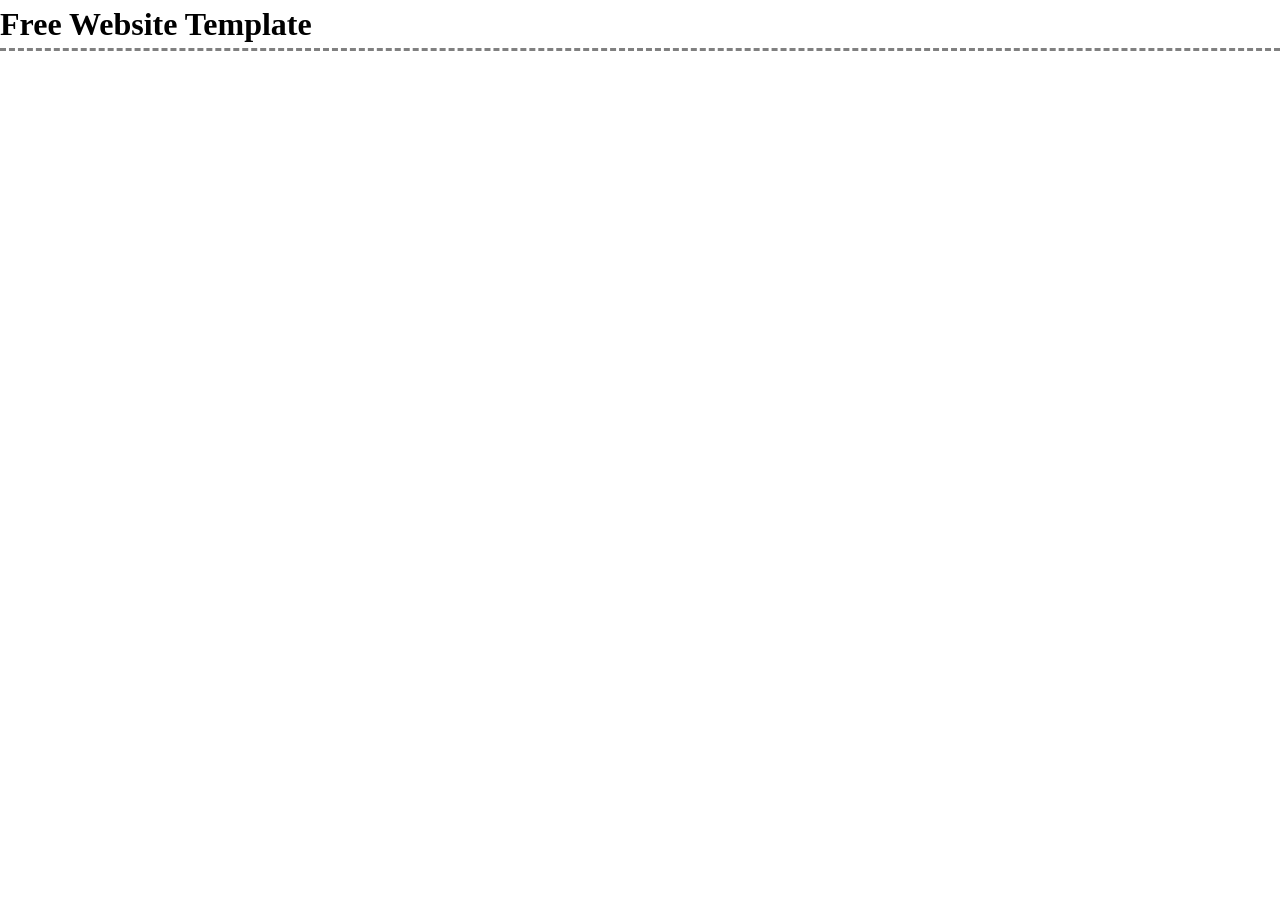
==== index.html @ c794b87c "This is my internship 2 week 2 day 2" ====
<!DOCTYPE html>
<html lang="en">
<head>
    <meta charset="UTF-8">
    <meta http-equiv="X-UA-Compatible" content="IE=edge">
    <meta name="viewport" content="width=device-width, initial-scale=1.0">
    <title>Document</title>
    <style>
        *{
            margin: 0;
            padding: 0;
        }
        body{
            background: url(https://imgs.search.brave.com/eVBBI2bmbojGfxBT3R0A2TzJU0Lxw5P0XbPBp4C1kdI/rs:fit:740:416:1/g:ce/aHR0cHM6Ly9ub2Zp/bG1zY2hvb2wuY29t/L3NpdGVzL2RlZmF1/bHQvZmlsZXMvc3R5/bGVzL2FydGljbGVf/d2lkZS9wdWJsaWMv/bm9pc2UuanBnP2l0/b2s9N3lKeVl4M20);
            background-repeat: repeat;
        }
        header{
            position:sticky;
            top: 0;
            width: 100%;
            height: 3em;
            background:#fff;
            border-bottom: 3px dashed gray;
            display: flex;
            justify-content: space-between;
            align-items: center;
        }
        .header-div{
            display: flex;
            margin: 0 .5em;
            
        }
    </style>
</head>
<body>
    <header>
        <h1>Free Website Template</h1>
        <div class="header-div">

        </div>
    </header>
    
</body>
</html>
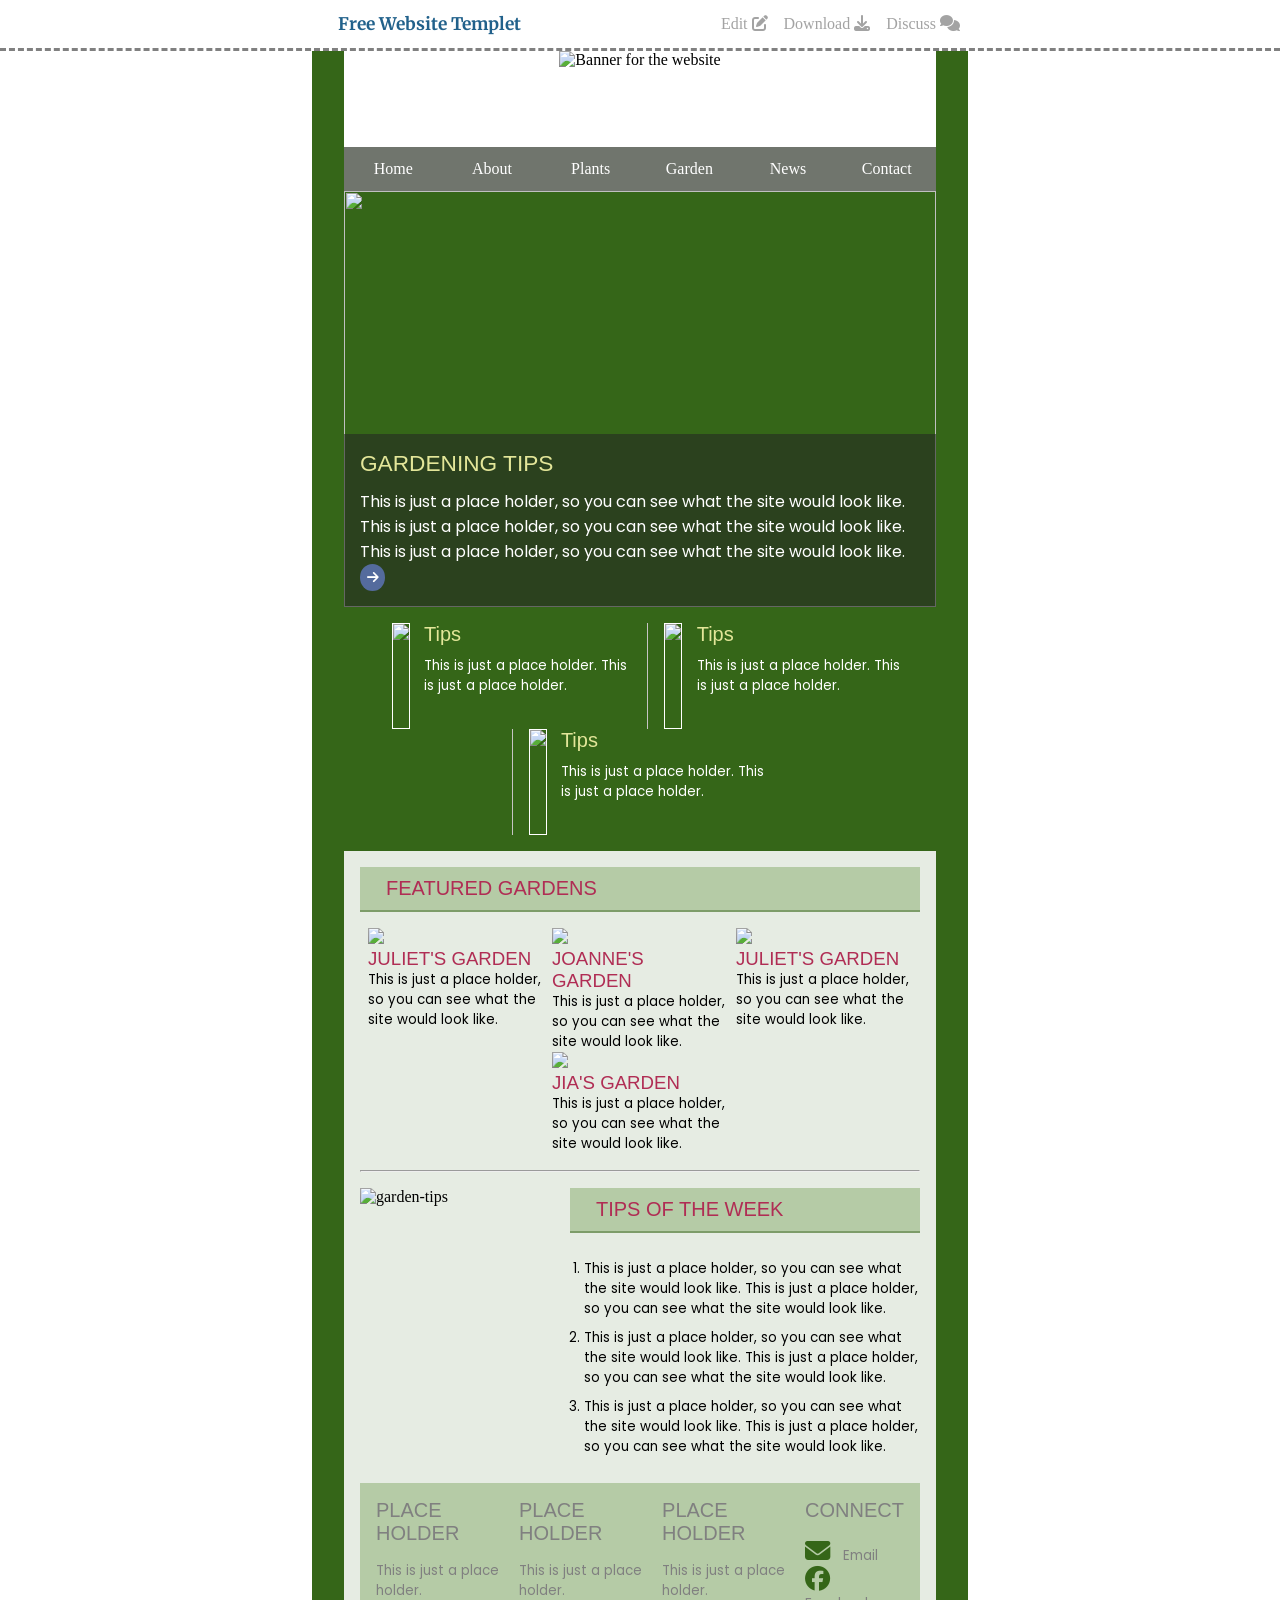
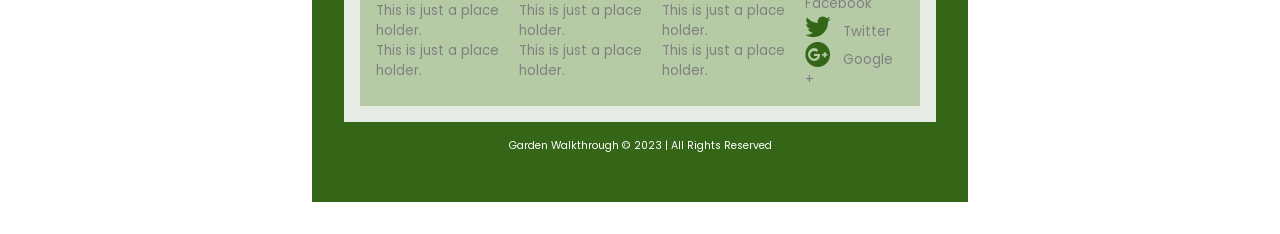
==== commit a05f7feb: "This is my internship 2 week 2 day 2" ====
--- a/index.html
+++ b/index.html
@@ -5,40 +5,427 @@
     <meta http-equiv="X-UA-Compatible" content="IE=edge">
     <meta name="viewport" content="width=device-width, initial-scale=1.0">
     <title>Document</title>
+    <link rel="stylesheet" href="https://cdnjs.cloudflare.com/ajax/libs/font-awesome/6.1.1/css/all.min.css" integrity="sha512-KfkfwYDsLkIlwQp6LFnl8zNdLGxu9YAA1QvwINks4PhcElQSvqcyVLLD9aMhXd13uQjoXtEKNosOWaZqXgel0g==" crossorigin="anonymous" referrerpolicy="no-referrer" />
+    <link href="https://fonts.googleapis.com/css2?family=Merriweather&family=Poppins&display=swap" rel="stylesheet">
     <style>
-        *{
+        * {
             margin: 0;
             padding: 0;
         }
-        body{
-            background: url(https://imgs.search.brave.com/eVBBI2bmbojGfxBT3R0A2TzJU0Lxw5P0XbPBp4C1kdI/rs:fit:740:416:1/g:ce/aHR0cHM6Ly9ub2Zp/bG1zY2hvb2wuY29t/L3NpdGVzL2RlZmF1/bHQvZmlsZXMvc3R5/bGVzL2FydGljbGVf/d2lkZS9wdWJsaWMv/bm9pc2UuanBnP2l0/b2s9N3lKeVl4M20);
+        body {
+            background: url(https://freewebsitetemplates.com/preview/gardenwalkthrough/images/bg-body.jpg);
             background-repeat: repeat;
         }
-        header{
-            position:sticky;
+        header {
+            position: sticky;
             top: 0;
             width: 100%;
             height: 3em;
-            background:#fff;
-            border-bottom: 3px dashed gray;
+            background: rgba(255, 255, 255, 0.8);
+            border-bottom: 3px dashed grey;
             display: flex;
             justify-content: space-between;
             align-items: center;
-        }
-        .header-div{
+            z-index: 2;
+        }
+        header h1 {
+            font-family: 'Merriweather';
+            font-size: 13pt;
+            color: rgb(33, 97, 139);
+            margin-left: 19.5em;
+        }
+        header h1:hover {
+            color: rgb(39, 39, 39);
+        }
+        header h1:hover,
+        .header-div span:hover,
+        .page-nav ul li:hover,
+        .page-header img:hover,
+        .page-img-disc h3:hover,
+        .arrow-icon:hover,
+        .page-img-info div span h3:hover,
+        .garden-footer-1 p:hover,
+        .garden-footer div p:hover,
+        .garden-footer-4 p:hover i:hover {
+            cursor: pointer;
+        }
+        .header-div {
+            margin-right: 19.5em;
+        }
+        .header-div,
+        .page-header,
+        .page-nav ul,
+        .page-img-info,
+        .info-1,
+        .info-2,
+        .info-3,
+        .page-garden-container,
+        .garden-tips,
+        .garden-footer
+         {
             display: flex;
+        }
+        .header-div span {
+            display: inline-block;
             margin: 0 .5em;
-            
+            color: rgba(128, 128, 128, 0.726);
+            font-weight: 500;
+        }
+        .header-div span:hover {
+            color: rgb(33, 97, 139);
+        }
+        .page {
+            background: #356618;
+            height: max-content;
+            width: auto;
+            margin: 0 19.5em 2em 19.5em;
+            padding: 0 2em 2em 2em;
+        }
+        .page-header {
+            background: #fff;
+            height: 6em;
+            width: auto;
+            justify-content: center;
+        }
+        .page-header img {
+            height: 4em;
+            width: auto;
+        }
+        .page-nav {
+            width: 100%;
+            height: max-content;
+            background: #777777e4;
+        }
+        .page-nav ul {
+            width: 100%;
+            justify-content: space-evenly;
+        }
+        .page-nav ul li {
+            list-style: none;
+            padding: .8em 0;
+            text-align: center;
+            width: 100%;
+        }
+        .page-nav ul li:hover {
+            background: rgb(96, 155, 166);
+        }
+        .page-nav ul li a {
+            color: #fff;
+            text-decoration: none;
+        }
+        .page-img-content {
+            width: auto;
+            height: 26em;
+            position: relative;
+        }
+        .page-img-content img {
+            height: 100%;
+            width: 100%;
+            z-index: 0;
+        }
+        .page-img-disc {
+            font-family: 'poppins';
+            color: #fff;
+            background: #25262494;
+            padding: 1em;
+            position: absolute;
+            bottom: 0;
+            height: max-content;
+            width: auto;
+        }
+        .page-img-disc h3 {
+            font-family: 'Segoe UI', Tahoma, Geneva, Verdana, sans-serif;
+            color: #e3e699;
+            font-weight: 500!important;
+            font-size: 17pt;
+            margin-bottom: .5em;
+        }
+        .page-img-disc h3:hover {
+            color: #fff;
+        }
+        .arrow-icon {
+            padding: .5em;
+            background: #546b9d;
+            border-radius: 50%;
+            font-size: 10pt;
+        }
+        .arrow-icon:hover {
+            background: rgb(235, 169, 3);
+        }
+        .page-img-info {
+            width: auto;
+            padding: 1em;
+            flex-wrap: wrap;
+            color: #fff;
+            font-family: 'poppins';
+            justify-content: space-evenly;
+        }
+        .page-img-info div {
+            width: 15em;
+            padding-left: 1em;
+        }
+        .info-1 img,
+        .info-2 img,
+        .info-3 img {
+            height: 6.5em;
+            width: auto;
+            border: 1.7px solid #fff;
+        }
+        .page-img-info div span {
+            display: block;
+        }
+        .page-img-info div span h3 {
+            font-family: 'Segoe UI', Tahoma, Geneva, Verdana, sans-serif;
+            font-weight: 500!important;
+            font-size: 15pt;
+            color: #e3e699;
+            margin-bottom: .5em;
+        }
+        .page-img-info div span h3:hover {
+            color: #fff;
+        }
+        .page-img-info div img {
+            margin-right: .9em;
+        }
+        .page-img-info div p {
+            font-size: 10pt;
+        }
+        .page-img-info div:nth-child(2),
+        .page-img-info div:nth-child(3) {
+            border-left: .5px solid rgb(198, 196, 196);
+        }
+        .page-garden {
+            width: auto;
+            height: max-content;
+            background: rgba(255, 255, 255, 0.877);
+            padding: 1em;
+        }
+        .page-garden h2,
+        .garden-tips-1 h3 {
+            font-family: 'Segoe UI', Tahoma, Geneva, Verdana, sans-serif;
+            font-weight: 400!important;
+            font-size: 15pt;
+            background: #b5cba6;
+            padding: .5em 0 .5em 1.3em;
+            color: rgb(176, 45, 84);
+            border-bottom: 2px solid #769761e2;
+        }
+        .page-garden-container {
+            flex-wrap: wrap;
+            justify-content: space-evenly;
+            margin-top: 1em;
+            margin-bottom: 1em;
+        }
+        .page-garden-container div {
+            display: block;
+            width: 11em;
+        }
+        .page-garden-container div img {
+            height: 11em;
+            width: auto;
+        }
+        .page-garden-container div h3 {
+            font-weight: 400!important;
+            color: rgb(176, 45, 84);
+            font-size: 14pt;
+            font-family: 'Segoe UI', Tahoma, Geneva, Verdana, sans-serif;
+        }
+        .page-garden-container div p {
+            font-family: 'poppins';
+            font-size: 10pt;
+        }
+        .page-garden-container hr {
+            background: rgba(128, 128, 128, 0.584);
+        }
+        .garden-tips img {
+            width: 20em;
+            height: auto;
+        }
+        .garden-tips-1 {
+            display: block;
+            width: 100%;
+            margin-left: 2em;
+        }
+        .garden-tips-1 h3 {
+            margin-left: -.7em;
+            margin-bottom: 1.3em;
+        }
+        .garden-tips {
+            width: auto;
+            margin: 1em 0;
+        }
+        .garden-tips-1 ol li {
+            margin-bottom: .7em;
+            font-family: 'poppins';
+            font-size: 10pt;
+        }
+        .garden-footer {
+            height: max-content;
+            width: auto;
+            justify-content: space-evenly;
+            background: #b5cba6;
+            padding: 1em;
+        }
+        .garden-footer div h3 {
+            color: gray;
+            font-family: 'Segoe UI', Tahoma, Geneva, Verdana, sans-serif;
+            font-weight: 400!important;
+            font-size: 15pt;
+            margin-bottom: .8em;
+        }
+        .garden-footer div p {
+            color: gray;
+            font-family: 'poppins';
+            font-weight: 400;
+            font-size: 10pt;
+        }
+        .garden-footer div p:hover {
+            color: black;
+        }
+        .garden-footer-4 p i {
+            margin-right: .5em;
+            font-size: 19pt;
+            color: #356618;
+        }
+        .garden-footer-4 p:hover i:hover {
+            color: #468820d3;
+        }
+        .copy-right {
+            text-align: center;
+            font-family: 'poppins';
+            font-size: 8pt;
+            margin: 1.5em;
+            color: #fff;
+        }
+        @media only screen and (max-width:1200px) {
+            .page {
+            width: auto;
+            margin: 0 0 2em 0;
+            padding: 0 2em 2em 2em;
+            }
         }
     </style>
 </head>
 <body>
     <header>
-        <h1>Free Website Template</h1>
+        <h1>Free Website Templet</h1>
         <div class="header-div">
-
+            <span>Edit <i class="fas fa-edit"></i></span>
+            <span>Download <i class="fas fa-download"></i></span>
+            <span>Discuss <i class="fas fa-comments"></i></span>
         </div>
     </header>
-    
+    <section class="page">
+        <div class="page-header">
+            <img src="https://freewebsitetemplates.com/preview/gardenwalkthrough/images/logo.png" alt="Banner for the website">
+        </div>
+        <nav class="page-nav">
+            <ul>
+                <li><a href="#">Home</a></li>
+                <li><a href="#">About</a></li>
+                <li><a href="#">Plants</a></li>
+                <li><a href="#">Garden</a></li>
+                <li><a href="#">News</a></li>
+                <li><a href="#">Contact</a></li>
+            </ul>
+        </nav>
+        <div class="page-img-content">
+            <img src="https://freewebsitetemplates.com/preview/gardenwalkthrough/images/gardening1.jpg">
+            <div class="page-img-disc">
+                <h3>GARDENING TIPS</h3>
+            <p>This is just a place holder, so you can see what the site would look like. This is just a place holder, so you can see what the site would look like. This is just a place holder, so you can see what the site would look like.
+                <i class="fas arrow-icon fa-arrow-right"></i>
+            </p>
+            </div>
+        </div>
+        <div class="page-img-info">
+            <div class="info-1">
+                <img src="https://freewebsitetemplates.com/preview/gardenwalkthrough/images/gardening2.jpg">
+                <span>
+                    <h3>Tips</h3>
+                    <p>This is just a place holder. This is just a place holder.</p>
+                </span>
+            </div>
+            <div class="info-2">
+                <img src="https://freewebsitetemplates.com/preview/gardenwalkthrough/images/gardening2.jpg">
+                <span>
+                    <h3>Tips</h3>
+                    <p>This is just a place holder. This is just a place holder.</p>
+                </span>
+            </div>
+            <div class="info-3">
+                <img src="https://freewebsitetemplates.com/preview/gardenwalkthrough/images/gardening2.jpg">
+                <span>
+                    <h3>Tips</h3>
+                    <p>This is just a place holder. This is just a place holder.</p>
+                </span>
+            </div>
+        </div>
+        <div class="page-garden">
+            <h2>FEATURED GARDENS</h2>
+            <div class="page-garden-container">
+                <div class="garden-1">
+                    <img src="https://freewebsitetemplates.com/preview/gardenwalkthrough/images/garden1.jpg">
+                    <h3>JULIET'S GARDEN</h3>
+                    <p>This is just a place holder, so you can see what the site would look like.</p>
+                </div>
+                <div class="garden-2">
+                    <img src="https://freewebsitetemplates.com/preview/gardenwalkthrough/images/garden2.jpg">
+                    <h3>JOANNE'S GARDEN</h3>
+                    <p>This is just a place holder, so you can see what the site would look like.</p>
+                </div>
+                <div class="garden-3">
+                    <img src="https://freewebsitetemplates.com/preview/gardenwalkthrough/images/garden3.jpg">
+                    <h3>JULIET'S GARDEN</h3>
+                    <p>This is just a place holder, so you can see what the site would look like.</p>
+                </div>
+                <div class="garden-4">
+                    <img src="https://freewebsitetemplates.com/preview/gardenwalkthrough/images/garden4.jpg">
+                    <h3>JIA'S GARDEN</h3>
+                    <p>This is just a place holder, so you can see what the site would look like.</p>
+                </div>
+            </div>
+            <hr>
+            <div class="garden-tips">
+                <img src="https://freewebsitetemplates.com/preview/gardenwalkthrough/images/gardening5.jpg" alt="garden-tips">
+                <div class="garden-tips-1">
+                    <h3>TIPS OF THE WEEK</h3>
+                    <ol>
+                        <li>This is just a place holder, so you can see what the site would look like. This is just a place holder, so you can see what the site would look like.</li>
+                        <li>This is just a place holder, so you can see what the site would look like. This is just a place holder, so you can see what the site would look like.</li>
+                        <li>This is just a place holder, so you can see what the site would look like. This is just a place holder, so you can see what the site would look like.</li>
+                    </ol>
+                </div>
+            </div>
+            <div class="garden-footer">
+                <div class="garden-footer-1">
+                    <h3>PLACE HOLDER</h3>
+                    <p>This is just a place holder.</p>
+                    <p>This is just a place holder.</p>
+                    <p>This is just a place holder.</p>
+                </div>
+                <div class="garden-footer-2">
+                    <h3>PLACE HOLDER</h3>
+                    <p>This is just a place holder.</p>
+                    <p>This is just a place holder.</p>
+                    <p>This is just a place holder.</p>
+                </div>
+                <div class="garden-footer-3">
+                    <h3>PLACE HOLDER</h3>
+                    <p>This is just a place holder.</p>
+                    <p>This is just a place holder.</p>
+                    <p>This is just a place holder.</p>
+                </div>
+                <div class="garden-footer-4">
+                    <h3>CONNECT</h3>
+                    <p><i class="fas fa-envelope"></i>Email</p>
+                    <p><i class="fab fa-facebook"></i>Facebook</p>
+                    <p><i class="fab fa-twitter"></i>Twitter</p>
+                    <p><i class="fab fa-google-plus"></i>Google +</p>
+                </div>
+            </div>
+        </div>
+        <p class="copy-right">Garden Walkthrough © 2023 | All Rights Reserved</p>
+    </section>
 </body>
 </html>
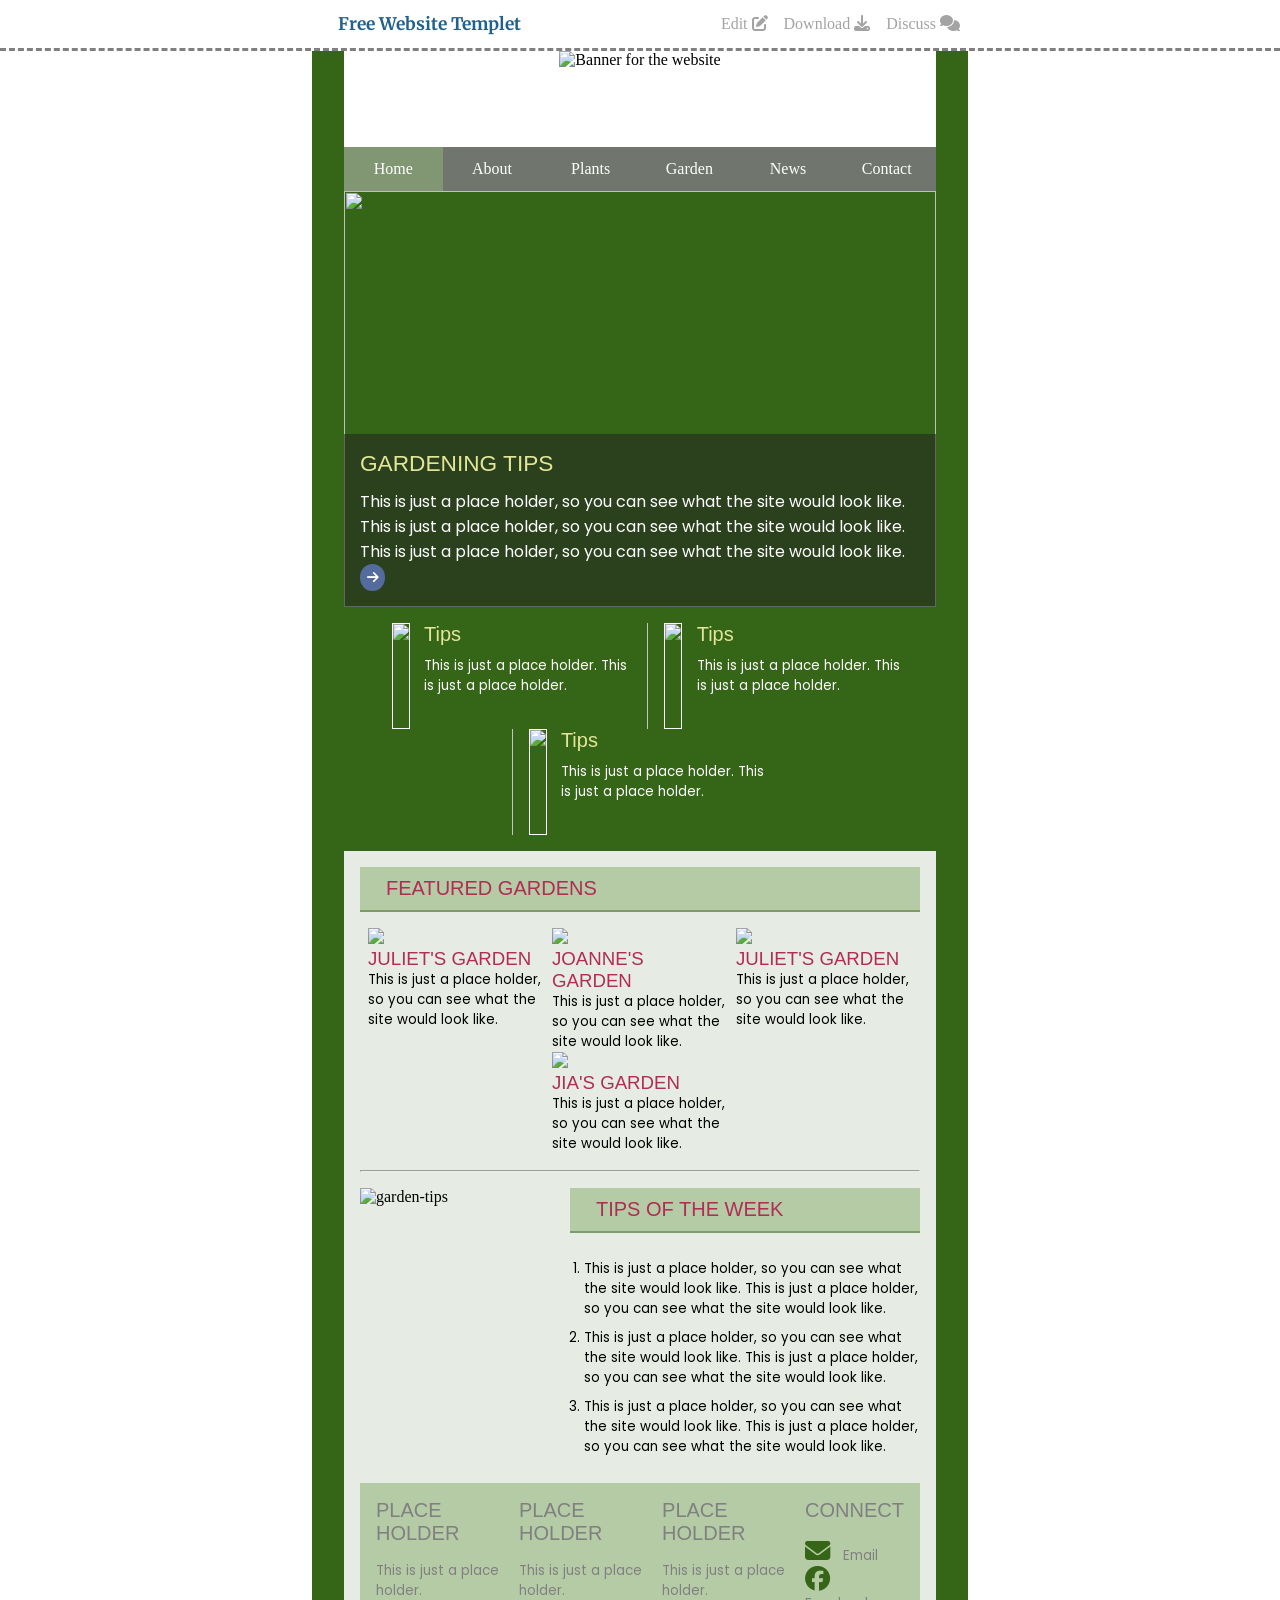
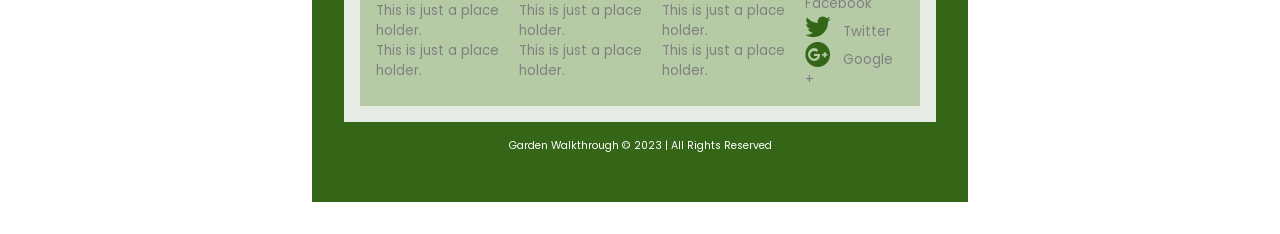
==== commit e5b2ca78: "This is my internship2 week2 day3" ====
--- a/index.html
+++ b/index.html
@@ -4,307 +4,10 @@
     <meta charset="UTF-8">
     <meta http-equiv="X-UA-Compatible" content="IE=edge">
     <meta name="viewport" content="width=device-width, initial-scale=1.0">
-    <title>Document</title>
+    <title>Home Page</title>
     <link rel="stylesheet" href="https://cdnjs.cloudflare.com/ajax/libs/font-awesome/6.1.1/css/all.min.css" integrity="sha512-KfkfwYDsLkIlwQp6LFnl8zNdLGxu9YAA1QvwINks4PhcElQSvqcyVLLD9aMhXd13uQjoXtEKNosOWaZqXgel0g==" crossorigin="anonymous" referrerpolicy="no-referrer" />
     <link href="https://fonts.googleapis.com/css2?family=Merriweather&family=Poppins&display=swap" rel="stylesheet">
-    <style>
-        * {
-            margin: 0;
-            padding: 0;
-        }
-        body {
-            background: url(https://freewebsitetemplates.com/preview/gardenwalkthrough/images/bg-body.jpg);
-            background-repeat: repeat;
-        }
-        header {
-            position: sticky;
-            top: 0;
-            width: 100%;
-            height: 3em;
-            background: rgba(255, 255, 255, 0.8);
-            border-bottom: 3px dashed grey;
-            display: flex;
-            justify-content: space-between;
-            align-items: center;
-            z-index: 2;
-        }
-        header h1 {
-            font-family: 'Merriweather';
-            font-size: 13pt;
-            color: rgb(33, 97, 139);
-            margin-left: 19.5em;
-        }
-        header h1:hover {
-            color: rgb(39, 39, 39);
-        }
-        header h1:hover,
-        .header-div span:hover,
-        .page-nav ul li:hover,
-        .page-header img:hover,
-        .page-img-disc h3:hover,
-        .arrow-icon:hover,
-        .page-img-info div span h3:hover,
-        .garden-footer-1 p:hover,
-        .garden-footer div p:hover,
-        .garden-footer-4 p:hover i:hover {
-            cursor: pointer;
-        }
-        .header-div {
-            margin-right: 19.5em;
-        }
-        .header-div,
-        .page-header,
-        .page-nav ul,
-        .page-img-info,
-        .info-1,
-        .info-2,
-        .info-3,
-        .page-garden-container,
-        .garden-tips,
-        .garden-footer
-         {
-            display: flex;
-        }
-        .header-div span {
-            display: inline-block;
-            margin: 0 .5em;
-            color: rgba(128, 128, 128, 0.726);
-            font-weight: 500;
-        }
-        .header-div span:hover {
-            color: rgb(33, 97, 139);
-        }
-        .page {
-            background: #356618;
-            height: max-content;
-            width: auto;
-            margin: 0 19.5em 2em 19.5em;
-            padding: 0 2em 2em 2em;
-        }
-        .page-header {
-            background: #fff;
-            height: 6em;
-            width: auto;
-            justify-content: center;
-        }
-        .page-header img {
-            height: 4em;
-            width: auto;
-        }
-        .page-nav {
-            width: 100%;
-            height: max-content;
-            background: #777777e4;
-        }
-        .page-nav ul {
-            width: 100%;
-            justify-content: space-evenly;
-        }
-        .page-nav ul li {
-            list-style: none;
-            padding: .8em 0;
-            text-align: center;
-            width: 100%;
-        }
-        .page-nav ul li:hover {
-            background: rgb(96, 155, 166);
-        }
-        .page-nav ul li a {
-            color: #fff;
-            text-decoration: none;
-        }
-        .page-img-content {
-            width: auto;
-            height: 26em;
-            position: relative;
-        }
-        .page-img-content img {
-            height: 100%;
-            width: 100%;
-            z-index: 0;
-        }
-        .page-img-disc {
-            font-family: 'poppins';
-            color: #fff;
-            background: #25262494;
-            padding: 1em;
-            position: absolute;
-            bottom: 0;
-            height: max-content;
-            width: auto;
-        }
-        .page-img-disc h3 {
-            font-family: 'Segoe UI', Tahoma, Geneva, Verdana, sans-serif;
-            color: #e3e699;
-            font-weight: 500!important;
-            font-size: 17pt;
-            margin-bottom: .5em;
-        }
-        .page-img-disc h3:hover {
-            color: #fff;
-        }
-        .arrow-icon {
-            padding: .5em;
-            background: #546b9d;
-            border-radius: 50%;
-            font-size: 10pt;
-        }
-        .arrow-icon:hover {
-            background: rgb(235, 169, 3);
-        }
-        .page-img-info {
-            width: auto;
-            padding: 1em;
-            flex-wrap: wrap;
-            color: #fff;
-            font-family: 'poppins';
-            justify-content: space-evenly;
-        }
-        .page-img-info div {
-            width: 15em;
-            padding-left: 1em;
-        }
-        .info-1 img,
-        .info-2 img,
-        .info-3 img {
-            height: 6.5em;
-            width: auto;
-            border: 1.7px solid #fff;
-        }
-        .page-img-info div span {
-            display: block;
-        }
-        .page-img-info div span h3 {
-            font-family: 'Segoe UI', Tahoma, Geneva, Verdana, sans-serif;
-            font-weight: 500!important;
-            font-size: 15pt;
-            color: #e3e699;
-            margin-bottom: .5em;
-        }
-        .page-img-info div span h3:hover {
-            color: #fff;
-        }
-        .page-img-info div img {
-            margin-right: .9em;
-        }
-        .page-img-info div p {
-            font-size: 10pt;
-        }
-        .page-img-info div:nth-child(2),
-        .page-img-info div:nth-child(3) {
-            border-left: .5px solid rgb(198, 196, 196);
-        }
-        .page-garden {
-            width: auto;
-            height: max-content;
-            background: rgba(255, 255, 255, 0.877);
-            padding: 1em;
-        }
-        .page-garden h2,
-        .garden-tips-1 h3 {
-            font-family: 'Segoe UI', Tahoma, Geneva, Verdana, sans-serif;
-            font-weight: 400!important;
-            font-size: 15pt;
-            background: #b5cba6;
-            padding: .5em 0 .5em 1.3em;
-            color: rgb(176, 45, 84);
-            border-bottom: 2px solid #769761e2;
-        }
-        .page-garden-container {
-            flex-wrap: wrap;
-            justify-content: space-evenly;
-            margin-top: 1em;
-            margin-bottom: 1em;
-        }
-        .page-garden-container div {
-            display: block;
-            width: 11em;
-        }
-        .page-garden-container div img {
-            height: 11em;
-            width: auto;
-        }
-        .page-garden-container div h3 {
-            font-weight: 400!important;
-            color: rgb(176, 45, 84);
-            font-size: 14pt;
-            font-family: 'Segoe UI', Tahoma, Geneva, Verdana, sans-serif;
-        }
-        .page-garden-container div p {
-            font-family: 'poppins';
-            font-size: 10pt;
-        }
-        .page-garden-container hr {
-            background: rgba(128, 128, 128, 0.584);
-        }
-        .garden-tips img {
-            width: 20em;
-            height: auto;
-        }
-        .garden-tips-1 {
-            display: block;
-            width: 100%;
-            margin-left: 2em;
-        }
-        .garden-tips-1 h3 {
-            margin-left: -.7em;
-            margin-bottom: 1.3em;
-        }
-        .garden-tips {
-            width: auto;
-            margin: 1em 0;
-        }
-        .garden-tips-1 ol li {
-            margin-bottom: .7em;
-            font-family: 'poppins';
-            font-size: 10pt;
-        }
-        .garden-footer {
-            height: max-content;
-            width: auto;
-            justify-content: space-evenly;
-            background: #b5cba6;
-            padding: 1em;
-        }
-        .garden-footer div h3 {
-            color: gray;
-            font-family: 'Segoe UI', Tahoma, Geneva, Verdana, sans-serif;
-            font-weight: 400!important;
-            font-size: 15pt;
-            margin-bottom: .8em;
-        }
-        .garden-footer div p {
-            color: gray;
-            font-family: 'poppins';
-            font-weight: 400;
-            font-size: 10pt;
-        }
-        .garden-footer div p:hover {
-            color: black;
-        }
-        .garden-footer-4 p i {
-            margin-right: .5em;
-            font-size: 19pt;
-            color: #356618;
-        }
-        .garden-footer-4 p:hover i:hover {
-            color: #468820d3;
-        }
-        .copy-right {
-            text-align: center;
-            font-family: 'poppins';
-            font-size: 8pt;
-            margin: 1.5em;
-            color: #fff;
-        }
-        @media only screen and (max-width:1200px) {
-            .page {
-            width: auto;
-            margin: 0 0 2em 0;
-            padding: 0 2em 2em 2em;
-            }
-        }
-    </style>
+    <link rel="stylesheet" href="style.css">
 </head>
 <body>
     <header>
@@ -321,12 +24,12 @@
         </div>
         <nav class="page-nav">
             <ul>
-                <li><a href="#">Home</a></li>
-                <li><a href="#">About</a></li>
-                <li><a href="#">Plants</a></li>
-                <li><a href="#">Garden</a></li>
-                <li><a href="#">News</a></li>
-                <li><a href="#">Contact</a></li>
+                <li class="active"><a href="index.html">Home</a></li>
+                <li><a href="about.html">About</a></li>
+                <li><a href="plants.html">Plants</a></li>
+                <li><a href="garden.html">Garden</a></li>
+                <li><a href="page_not_found.html">News</a></li>
+                <li><a href="contact.html">Contact</a></li>
             </ul>
         </nav>
         <div class="page-img-content">
@@ -334,7 +37,7 @@
             <div class="page-img-disc">
                 <h3>GARDENING TIPS</h3>
             <p>This is just a place holder, so you can see what the site would look like. This is just a place holder, so you can see what the site would look like. This is just a place holder, so you can see what the site would look like.
-                <i class="fas arrow-icon fa-arrow-right"></i>
+               <a href="page_not_found.html"> <i class="fas arrow-icon fa-arrow-right"></i></a>
             </p>
             </div>
         </div>
--- a/style.css
+++ b/style.css
@@ -0,0 +1,425 @@
+* {
+    margin: 0;
+    padding: 0;
+}
+body {
+    background: url(https://freewebsitetemplates.com/preview/gardenwalkthrough/images/bg-body.jpg);
+    background-repeat: repeat;
+}
+header {
+    position: sticky;
+    top: 0;
+    width: 100%;
+    height: 3em;
+    background: rgba(255, 255, 255, 0.8);
+    border-bottom: 3px dashed grey;
+    display: flex;
+    justify-content: space-between;
+    align-items: center;
+    z-index: 2;
+}
+header h1 {
+    font-family: 'Merriweather';
+    font-size: 13pt;
+    color: rgb(33, 97, 139);
+    margin-left: 19.5em;
+}
+header h1:hover {
+    color: rgb(39, 39, 39);
+}
+header h1:hover,
+.header-div span:hover,
+.page-nav ul li:hover,
+.page-header img:hover,
+.page-img-disc h3:hover,
+.arrow-icon:hover,
+.page-img-info div span h3:hover,
+.garden-footer-1 p:hover,
+.garden-footer div p:hover,
+.garden-footer-4 p:hover i:hover
+{
+    cursor: pointer;
+}
+.header-div {
+    margin-right: 19.5em;
+}
+.header-div,
+.page-header,
+.page-nav ul,
+.page-img-info,
+.info-1,
+.info-2,
+.info-3,
+.page-garden-container,
+.garden-tips,
+.garden-footer,
+.plants-body,
+.plants-body,
+.plants-body
+ {
+    display: flex;
+}
+.header-div span {
+    display: inline-block;
+    margin: 0 .5em;
+    color: rgba(128, 128, 128, 0.726);
+    font-weight: 500;
+}
+.header-div span:hover {
+    color: rgb(33, 97, 139);
+}
+.page {
+    background: #356618;
+    height: max-content;
+    width: auto;
+    margin: 0 19.5em 2em 19.5em;
+    padding: 0 2em 2em 2em;
+}
+.page-header {
+    background: #fff;
+    height: 6em;
+    width: auto;
+    justify-content: center;
+}
+.page-header img {
+    height: 4em;
+    width: auto;
+}
+.page-nav {
+    width: 100%;
+    height: max-content;
+    background: #777777e4;
+}
+.page-nav ul {
+    width: 100%;
+    justify-content: space-evenly;
+}
+.page-nav ul li {
+    list-style: none;
+    padding: .8em 0;
+    text-align: center;
+    width: 100%;
+}
+.page-nav ul li:hover {
+    background: rgb(96, 155, 166);
+}
+.page-nav ul li a {
+    color: #fff;
+    text-decoration: none;
+}
+.page-img-content {
+    width: auto;
+    height: 26em;
+    position: relative;
+}
+.page-img-content img {
+    height: 100%;
+    width: 100%;
+    z-index: 0;
+}
+.page-img-disc {
+    font-family: 'poppins';
+    color: #fff;
+    background: #25262494;
+    padding: 1em;
+    position: absolute;
+    bottom: 0;
+    height: max-content;
+    width: auto;
+}
+.page-img-disc h3 {
+    font-family: 'Segoe UI', Tahoma, Geneva, Verdana, sans-serif;
+    color: #e3e699;
+    font-weight: 500!important;
+    font-size: 17pt;
+    margin-bottom: .5em;
+}
+.page-img-disc h3:hover {
+    color: #fff;
+}
+.page-img-content a{
+    text-decoration: none;
+    color: #fff;
+}
+.page-img-content a .arrow-icon {
+    padding: .5em;
+    background: #546b9d;
+    border-radius: 50%;
+    font-size: 10pt;
+}
+
+.page-img-content a .arrow-icon:hover {
+    background: rgb(235, 169, 3);
+}
+.page-img-info {
+    width: auto;
+    padding: 1em;
+    flex-wrap: wrap;
+    color: #fff;
+    font-family: 'poppins';
+    justify-content: space-evenly;
+}
+.page-img-info div {
+    width: 15em;
+    padding-left: 1em;
+}
+.info-1 img,
+.info-2 img,
+.info-3 img {
+    height: 6.5em;
+    width: auto;
+    border: 1.7px solid #fff;
+}
+.page-img-info div span {
+    display: block;
+}
+.page-img-info div span h3 {
+    font-family: 'Segoe UI', Tahoma, Geneva, Verdana, sans-serif;
+    font-weight: 500!important;
+    font-size: 15pt;
+    color: #e3e699;
+    margin-bottom: .5em;
+}
+.page-img-info div span h3:hover {
+    color: #fff;
+}
+.page-img-info div img {
+    margin-right: .9em;
+}
+.page-img-info div p {
+    font-size: 10pt;
+}
+.page-img-info div:nth-child(2),
+.page-img-info div:nth-child(3) {
+    border-left: .5px solid rgb(198, 196, 196);
+}
+.page-garden {
+    width: auto;
+    height: max-content;
+    background: rgba(255, 255, 255, 0.877);
+    padding: 1em;
+}
+.page-garden h2,
+.garden-tips-1 h3 {
+    font-family: 'Segoe UI', Tahoma, Geneva, Verdana, sans-serif;
+    font-weight: 400!important;
+    font-size: 15pt;
+    background: #b5cba6;
+    padding: .5em 0 .5em 1.3em;
+    color: rgb(176, 45, 84);
+    border-bottom: 2px solid #769761e2;
+}
+.page-garden-container {
+    flex-wrap: wrap;
+    justify-content: space-evenly;
+    margin-top: 1em;
+    margin-bottom: 1em;
+}
+.page-garden-container div {
+    display: block;
+    width: 11em;
+}
+.page-garden-container div img {
+    height: 11em;
+    width: auto;
+}
+.page-garden-container div h3 {
+    font-weight: 400!important;
+    color: rgb(176, 45, 84);
+    font-size: 14pt;
+    font-family: 'Segoe UI', Tahoma, Geneva, Verdana, sans-serif;
+}
+.page-garden-container div p {
+    font-family: 'poppins';
+    font-size: 10pt;
+}
+.page-garden-container hr {
+    background: rgba(128, 128, 128, 0.584);
+}
+.garden-tips img {
+    width: 20em;
+    height: auto;
+}
+.garden-tips-1 {
+    display: block;
+    width: 100%;
+    margin-left: 2em;
+}
+.garden-tips-1 h3 {
+    margin-left: -.7em;
+    margin-bottom: 1.3em;
+}
+.garden-tips {
+    width: auto;
+    margin: 1em 0;
+}
+.garden-tips-1 ol li {
+    margin-bottom: .7em;
+    font-family: 'poppins';
+    font-size: 10pt;
+}
+.garden-footer {
+    height: max-content;
+    width: auto;
+    justify-content: space-evenly;
+    background: #b5cba6;
+    padding: 1em;
+}
+.garden-footer div h3 {
+    color: gray;
+    font-family: 'Segoe UI', Tahoma, Geneva, Verdana, sans-serif;
+    font-weight: 400!important;
+    font-size: 15pt;
+    margin-bottom: .8em;
+}
+.garden-footer div p {
+    color: gray;
+    font-family: 'poppins';
+    font-weight: 400;
+    font-size: 10pt;
+}
+.garden-footer div p:hover {
+    color: black;
+}
+.garden-footer-4 p i {
+    margin-right: .5em;
+    font-size: 19pt;
+    color: #356618;
+}
+.garden-footer-4 p:hover i:hover {
+    color: #468820d3;
+}
+.copy-right {
+    text-align: center;
+    font-family: 'poppins';
+    font-size: 8pt;
+    margin: 1.5em;
+    color: #fff;
+}
+.active{
+    background-color: #819672;
+}
+@media only screen and (max-width:1200px) {
+    .page {
+    width: auto;
+    margin: 0 0 2em 0;
+    padding: 0 2em 2em 2em;
+    }
+}
+
+/* Page not found */
+.page-not-found{
+    width: auto;
+    justify-content: center;
+    margin: 3em 0;
+    background-color: #fff;
+    padding: 1em;
+    height: max-content;
+    font-family: 'poppins';
+    text-align: center;
+}
+.page-not-found h1{
+    font-family: 'Merriweather';
+}
+.page-not-found h1 span{
+    font-family: 'Rubik Moonrocks', cursive;
+    color: rgb(56, 20, 125);
+    font-size: 20pt !important;
+}
+.page-not-found p{
+    margin-top: 2em;
+}
+
+/* for about page */
+.about-body-content,
+.plants-body-content,
+.garden-body-content,
+.contact-body-content{
+    height: max-content;
+    background-color: #fff;
+    width: auto;
+    padding: 2em 1em;
+    font-family: 'poppins';
+}
+.about-body-content h1{
+    margin-bottom: 1em;
+}
+.about-body-content h1,
+.plants-body-content h1,
+.garden-body-content h1,
+.contact-body-content h1{
+    font-size: 15pt;
+    font-weight: 600 !important;
+    color: gray;
+    font-family: Arial, Helvetica, sans-serif;
+}
+.about-body-content h3,
+.label-font{
+    font-weight: 400 !important;
+    font-size: 13pt;
+}
+.about-body-content h3,
+.plants-body-content h3,
+.garden-body-content h3,
+.label-font,
+.plants-body-head{
+    color:#7c3333; 
+}
+.about-body-content p,
+.plants-body-content p,
+.garden-body-content p,
+.contact-body-content p,
+.plants-body-para{
+    font-size: 10pt;
+    padding: 1.5em 0;
+    line-height: 1.7;
+}
+.about-body-content p span a,
+.plants-body-content p span a,
+.plants-body-para span a,
+.garden-body-content p span a{
+    text-decoration: underline;
+    color: #356618;
+}
+.about-body-content p span:hover a,
+.plants-body-content p span:hover a,
+.plants-body-para span:hover a,
+.garden-body-para span:hover a{
+    color: #356618d5;
+}
+.plants-body-content h3,
+.plants-body-head{
+  font-weight: 600 !important;
+  font-size: 10pt;
+  margin: 2em 0;
+}
+.plants-body img{
+    width: 18em;
+    height: auto;
+    margin: 1em 1em 1em 0;
+}
+.contact-body-content form{
+    display: flex;
+    width: auto;
+    
+}
+.contact-body-content form div label,
+.contact-body-content form div input{
+       display: flex;
+       flex-direction: column;
+}
+.contact-body-content form div:nth-child(2){
+    margin-left: 3.5em;
+}
+.contact-body-content form div:nth-child(2) input,
+.contact-body-content form div:nth-child(2) textarea{
+    background-color: #b5cba6;
+    border: none;
+    margin: .3em 0;
+    font-family: 'poppins';
+    font-size: 10pt;
+    width: 20em;
+}
+.contact-body-content form div:nth-child(2) input{
+    height: 1.5em;
+}
